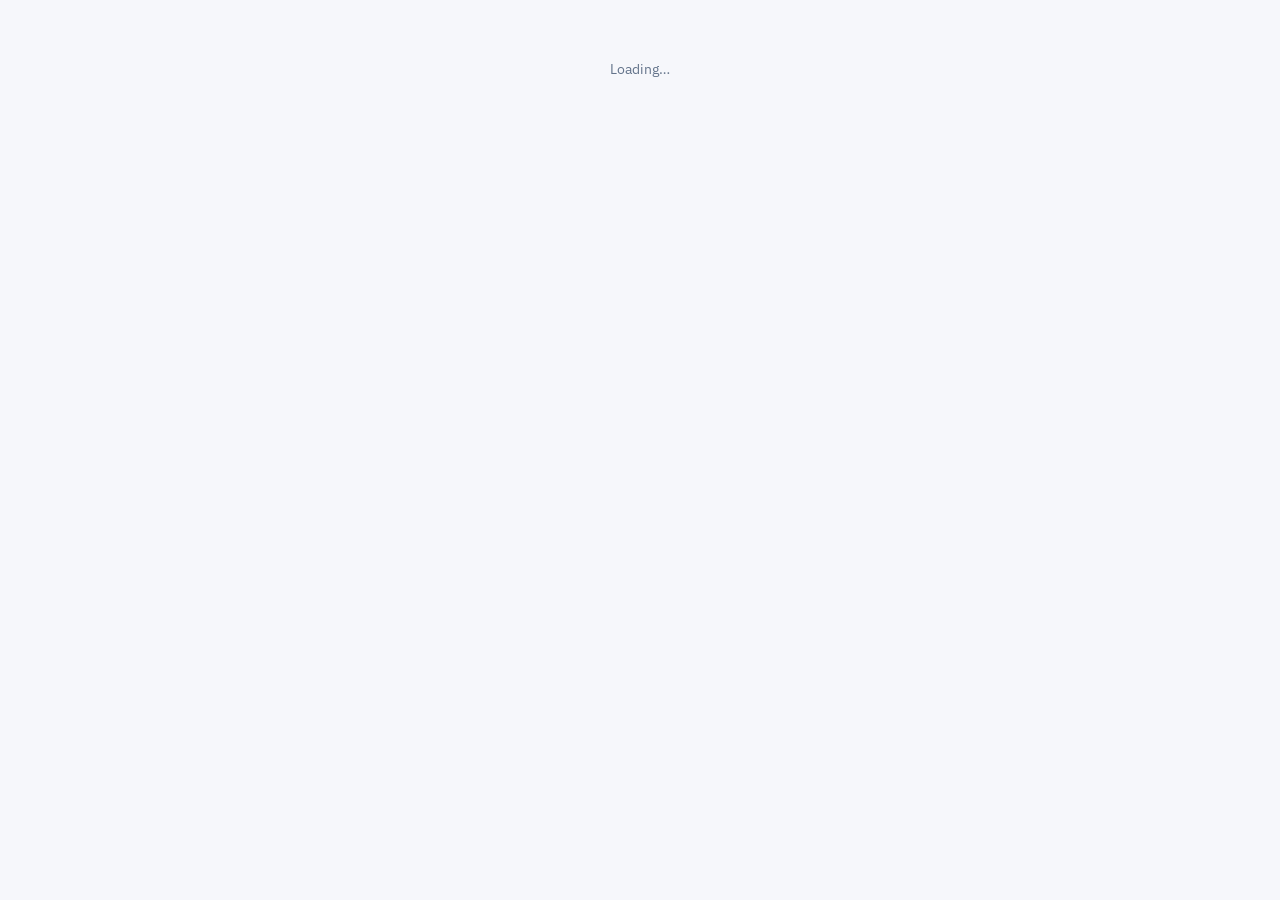
==== index.html @ 067b4d2a "L4U Migration KPI web app Co-Authored-By: Claude Opus 5.5 <noreply@anthropic.com> Claude-Session: ht" ====
<!doctype html>
<html lang="en">
<head>
<meta charset="utf-8">
<meta name="viewport" content="width=device-width, initial-scale=1">
<title>L4U · Migration KPI</title>
<link rel="preconnect" href="https://fonts.googleapis.com">
<link href="https://fonts.googleapis.com/css2?family=IBM+Plex+Sans+Thai:wght@400;500;600;700&family=IBM+Plex+Sans:wght@400;500;600;700&display=swap" rel="stylesheet">
<link rel="stylesheet" href="style.css">
<script src="https://cdn.jsdelivr.net/npm/chart.js@4.4.1/dist/chart.umd.min.js"></script>
</head>
<body>
<div id="app"><div class="boot">Loading…</div></div>
<div id="modal" class="modal hidden"><div class="modal-box" id="modal-box"></div></div>
<div id="toast" class="toast hidden"></div>
<script type="module" src="app.js"></script>
</body>
</html>
---- style.css ----
:root{--navy:#1F2A44;--ink:#0F172A;--teal:#0F766E;--muted:#64748B;--line:#E2E8F0;--bg:#F6F7FB;--card:#fff;
--good:#D1FAE5;--goodT:#065F46;--warn:#FEF3C7;--warnT:#92400E;--bad:#FEE2E2;--badT:#991B1B;--blue:#DBEAFE;--blueT:#1E3A8A;--grey:#EEF0F4}
*{box-sizing:border-box}
body{margin:0;font-family:"IBM Plex Sans","IBM Plex Sans Thai",system-ui,sans-serif;background:var(--bg);color:var(--ink);font-size:14px}
button{font:inherit;cursor:pointer}
input,select,textarea{font:inherit;padding:7px 9px;border:1px solid #CBD5E1;border-radius:8px;background:#fff;color:var(--ink);width:100%}
textarea{min-height:70px}
label{display:block;font-size:12px;color:var(--muted);font-weight:600;margin:8px 0 4px}
.boot{padding:60px;text-align:center;color:var(--muted)}
.top{background:var(--navy);color:#fff;padding:14px 22px;display:flex;align-items:center;gap:16px;flex-wrap:wrap}
.top .brand{font-weight:700;letter-spacing:.06em;font-size:12px;color:#93C5FD}
.top h1{font-size:18px;margin:0;font-weight:700}
.top .sp{flex:1}
.top .who{font-size:13px;opacity:.9}
.tabs{display:flex;gap:4px;background:#fff;border-bottom:1px solid var(--line);padding:0 16px;overflow-x:auto;position:sticky;top:0;z-index:5}
.tabs button{border:0;background:none;padding:12px 14px;color:var(--muted);font-weight:600;border-bottom:3px solid transparent;white-space:nowrap}
.tabs button.on{color:var(--navy);border-bottom-color:var(--teal)}
main{padding:20px;max-width:1500px;margin:0 auto}
.row{display:flex;gap:12px;flex-wrap:wrap;align-items:flex-end}
.row>*{flex:0 0 auto}
.card{background:var(--card);border:1px solid var(--line);border-radius:14px;padding:16px;margin-bottom:16px}
.card h2{font-size:15px;margin:0 0 12px;color:var(--navy)}
.card h2 small{font-weight:400;color:var(--muted);font-size:12px}
.grid{display:grid;grid-template-columns:repeat(auto-fill,minmax(165px,1fr));gap:12px}
.kpi{background:#fff;border:1px solid var(--line);border-radius:12px;padding:12px 14px}
.kpi .l{font-size:11px;color:var(--muted);font-weight:600;text-transform:uppercase;letter-spacing:.04em}
.kpi .v{font-size:26px;font-weight:700;color:var(--navy);margin-top:4px}
.kpi .s{font-size:11px;color:var(--muted)}
.bar{height:14px;background:var(--grey);border-radius:99px;overflow:hidden}
.bar>i{display:block;height:100%;background:var(--teal);border-radius:99px}
.bar.live>i{background:#1D4ED8}
table{width:100%;border-collapse:collapse;font-size:13px}
th{background:#F1F5F9;color:#334155;text-align:left;font-weight:600;padding:8px;border-bottom:1px solid var(--line);position:sticky;top:44px;white-space:nowrap}
td{padding:7px 8px;border-bottom:1px solid #F1F5F9;vertical-align:top}
tr:hover td{background:#FAFBFF}
.tw{overflow:auto;max-height:70vh;border:1px solid var(--line);border-radius:10px;background:#fff}
.tw th{top:0}
.badge{display:inline-block;padding:2px 8px;border-radius:99px;font-size:11px;font-weight:600;white-space:nowrap}
.b-good{background:var(--good);color:var(--goodT)}.b-warn{background:var(--warn);color:var(--warnT)}.b-bad{background:var(--bad);color:var(--badT)}
.b-blue{background:var(--blue);color:var(--blueT)}.b-grey{background:var(--grey);color:#475569}
.btn{border:1px solid #CBD5E1;background:#fff;border-radius:8px;padding:7px 12px;font-weight:600;color:var(--navy)}
.btn.p{background:var(--navy);color:#fff;border-color:var(--navy)}
.btn.t{background:var(--teal);color:#fff;border-color:var(--teal)}
.btn.r{background:#DC2626;color:#fff;border-color:#DC2626}
.btn.s{padding:3px 8px;font-size:12px}
.btn:disabled{opacity:.45;cursor:not-allowed}
.muted{color:var(--muted)}.small{font-size:12px}
td a{white-space:nowrap}
.flag{color:var(--badT);font-size:11px;display:block}
.status-On{background:var(--good);color:var(--goodT)}.status-At{background:var(--warn);color:var(--warnT)}.status-Behind{background:var(--bad);color:var(--badT)}.status-Not{background:var(--grey);color:#475569}
.modal{position:fixed;inset:0;background:rgba(15,23,42,.55);display:flex;align-items:flex-start;justify-content:center;padding:30px 12px;overflow:auto;z-index:50}
.modal.hidden{display:none}
.modal-box{background:#fff;border-radius:14px;max-width:900px;width:100%;padding:20px}
.modal-box h3{margin:0 0 6px;color:var(--navy)}
.fg{display:grid;grid-template-columns:repeat(auto-fill,minmax(200px,1fr));gap:4px 14px}
.sec{margin:14px 0 2px;font-weight:700;color:var(--teal);font-size:13px;border-top:1px solid var(--line);padding-top:10px}
.actions{display:flex;gap:8px;justify-content:flex-end;margin-top:16px}
.toast{position:fixed;bottom:20px;right:20px;background:var(--navy);color:#fff;padding:10px 16px;border-radius:10px;z-index:60;max-width:420px}
.toast.err{background:#B91C1C}
.toast.hidden{display:none}
.login{max-width:380px;margin:80px auto;background:#fff;border:1px solid var(--line);border-radius:16px;padding:26px}
.login h1{font-size:20px;margin:0 0 4px;color:var(--navy)}
.charts{display:grid;grid-template-columns:repeat(auto-fit,minmax(420px,1fr));gap:16px}
.chartbox{position:relative;height:280px}
.note{background:#FFFBEB;border:1px solid #FDE68A;color:#78350F;border-radius:10px;padding:10px 12px;font-size:13px;margin-bottom:12px}
.num{text-align:right;font-variant-numeric:tabular-nums}
.inline input{padding:4px 6px;width:80px}
@media(max-width:700px){main{padding:12px}.charts{grid-template-columns:1fr}}
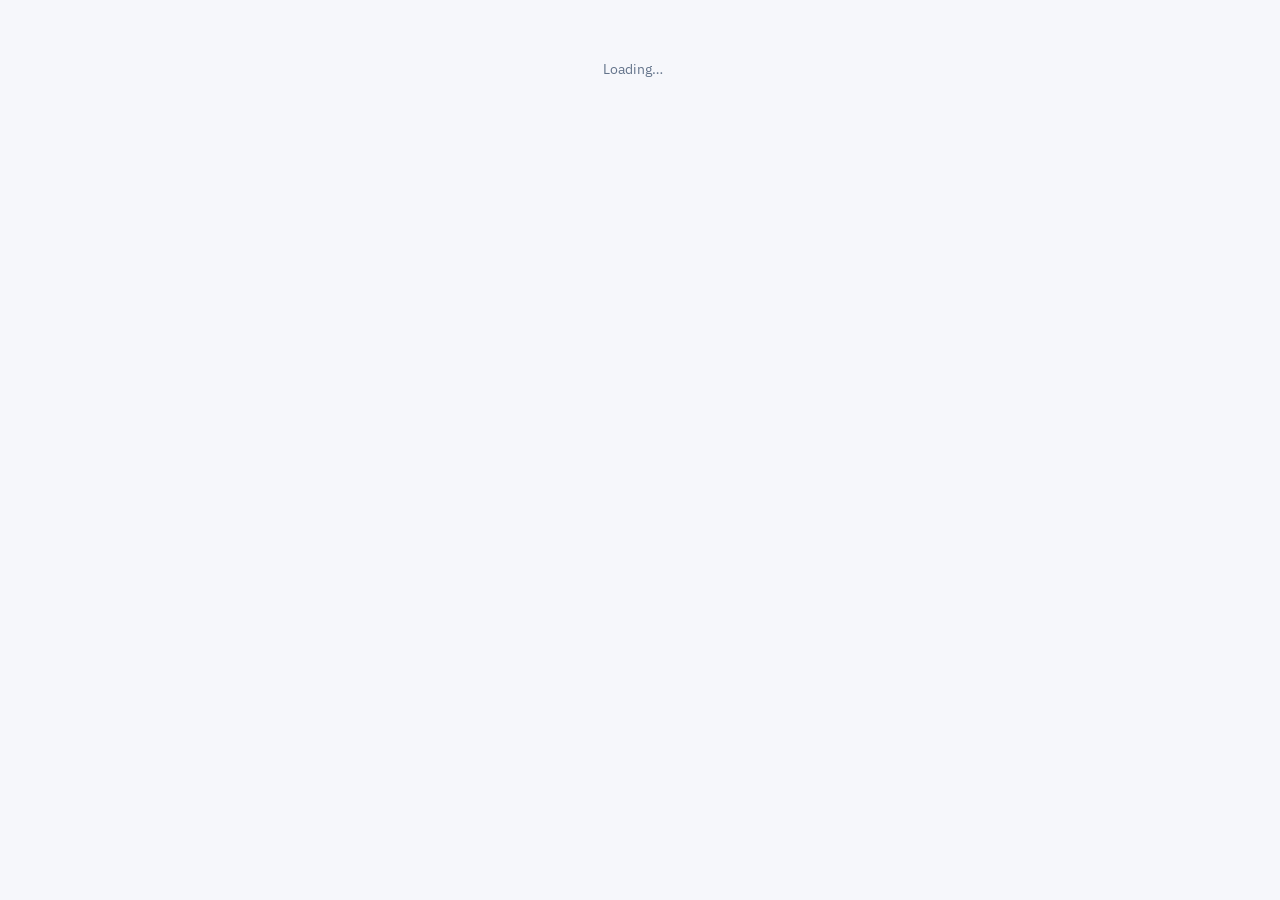
==== commit e7b0e88f: "Default Settings: 1:1 copy of NEW admin Settings (System/Services/Payments tabs, real fields + help " ====
--- a/index.html
+++ b/index.html
@@ -3,9 +3,10 @@
 <head>
 <meta charset="utf-8">
 <meta name="viewport" content="width=device-width, initial-scale=1">
-<title>L4U · Migration KPI</title>
+<title>L4U · Migration Tracker</title>
+<link rel="icon" href="data:image/svg+xml,%3Csvg xmlns=%22http://www.w3.org/2000/svg%22 viewBox=%220 0 100 100%22%3E%3Ctext y=%22.9em%22 font-size=%2290%22%3E%F0%9F%9F%A2%3C/text%3E%3C/svg%3E">
 <link rel="preconnect" href="https://fonts.googleapis.com">
-<link href="https://fonts.googleapis.com/css2?family=IBM+Plex+Sans+Thai:wght@400;500;600;700&family=IBM+Plex+Sans:wght@400;500;600;700&display=swap" rel="stylesheet">
+<link href="https://fonts.googleapis.com/css2?family=IBM+Plex+Sans+Thai:wght@400;500;600;700&family=IBM+Plex+Sans:wght@400;500;600;700&family=Lato:wght@400;700&display=swap" rel="stylesheet">
 <link rel="stylesheet" href="style.css">
 <script src="https://cdn.jsdelivr.net/npm/chart.js@4.4.1/dist/chart.umd.min.js"></script>
 </head>
--- a/style.css
+++ b/style.css
@@ -66,3 +66,323 @@
 .num{text-align:right;font-variant-numeric:tabular-nums}
 .inline input{padding:4px 6px;width:80px}
 @media(max-width:700px){main{padding:12px}.charts{grid-template-columns:1fr}}
+.top .acts{display:flex;gap:6px;flex-wrap:wrap}
+.top .acts .btn:not(.r){background:#fff}
+.tabs.sub{background:#F0FDFA;top:44px;border-bottom:1px solid #99F6E4}
+.tabs .kpitab{color:var(--teal)!important;border-left:1px solid var(--line)!important}
+.tabs .kpitab.on{background:#F0FDFA}
+.mgrid{display:grid;grid-template-columns:repeat(auto-fit,minmax(280px,1fr));gap:16px;margin-bottom:16px}
+.mgrid .card{margin-bottom:0}
+.mc .ml{display:flex;justify-content:space-between;font-size:13px;margin-top:10px}
+.bar.thin{height:7px;margin-top:4px}
+.k-live .v{color:#B91C1C}.k-live .bar>i{background:#DC2626}
+.plan{display:grid;grid-template-columns:repeat(auto-fit,minmax(190px,1fr));gap:10px;margin-top:12px}
+.plan .pi{border:1px solid var(--line);border-radius:10px;padding:10px;font-size:13px}
+.plan ul{margin:6px 0 0;padding-left:18px;color:#334155}
+.cal{display:grid;grid-template-columns:repeat(7,1fr);gap:6px;margin-top:12px}
+.cal .ch{font-size:12px;font-weight:700;color:var(--muted);text-align:center}
+.cd{border:1px solid var(--line);background:#fff;border-radius:10px;min-height:84px;padding:6px;text-align:left;font-size:11px;color:var(--ink)}
+.cd .dn{font-weight:700;font-size:13px;margin-bottom:2px}
+.cd.off{background:#F8FAFC}
+.cd.today{border-color:var(--teal);box-shadow:0 0 0 2px #99F6E4}
+.cd.sel{border-color:var(--navy);box-shadow:0 0 0 2px var(--navy)}
+.cd.met{background:#ECFDF5}
+.cd.dim{opacity:.3}
+.cd.empty{border:0;background:none}
+.cl2{white-space:nowrap}
+.pick{display:flex;align-items:center;gap:6px;font-size:13px;color:var(--ink);font-weight:500;border:1px solid var(--line);border-radius:8px;padding:6px 10px;margin:4px 0}
+.pick input,.ci input,.chip input{width:auto}
+.cl{display:grid;gap:6px;margin-top:6px}
+.ci{display:flex;gap:8px;align-items:flex-start;font-size:13px;color:var(--ink);font-weight:500;margin:0}
+.ci2{border:1px solid var(--line);border-radius:10px;padding:8px 10px}
+.chips{display:flex;flex-wrap:wrap;gap:6px;margin:6px 0 0 24px}
+.chip{display:flex;gap:4px;align-items:center;font-size:12px;background:var(--grey);border-radius:99px;padding:3px 10px;margin:0;color:var(--ink);font-weight:500}
+.req{color:#DC2626}
+.two{display:grid;grid-template-columns:minmax(0,3fr) minmax(0,2fr);gap:16px}
+.two .card{margin-bottom:16px}
+.sv{display:flex;gap:10px;align-items:center;border-bottom:1px solid var(--line);padding:8px 0}
+.pc{width:52px;height:52px;border-radius:50%;background:var(--warn);color:var(--warnT);display:flex;align-items:center;justify-content:center;font-weight:700;font-size:12px;flex:0 0 auto}
+.pc.ok{background:var(--good);color:var(--goodT)}
+.grid.g3{grid-template-columns:repeat(auto-fill,minmax(130px,1fr))}
+.flow .fh{color:var(--navy);margin:18px 0 6px;font-size:15px;border-top:1px solid var(--line);padding-top:12px}
+.flow ul{margin:0;padding-left:20px;line-height:1.7}
+code{background:var(--grey);padding:1px 5px;border-radius:5px;font-size:12px}
+@media(max-width:900px){.two{grid-template-columns:1fr}.cd{min-height:64px;font-size:10px}}
+.rec{border-color:#99F6E4;background:linear-gradient(180deg,#F0FDFA,#fff 60%)}
+.steps{margin:6px 0;padding-left:20px;line-height:1.7}
+a.btn{text-decoration:none;display:inline-block}
+.cd{cursor:pointer;display:flex;flex-direction:column;gap:2px;min-height:96px}
+.ev{display:block;width:100%;text-align:left;border:0;border-radius:6px;padding:2px 5px;font-size:11px;white-space:nowrap;overflow:hidden;text-overflow:ellipsis;font-weight:600}
+.ev-blue{background:var(--blue);color:var(--blueT)}.ev-warn{background:var(--warn);color:var(--warnT)}.ev-bad{background:var(--bad);color:var(--badT)}.ev-good{background:var(--good);color:var(--goodT)}.ev-grey{background:var(--grey);color:#475569;text-decoration:line-through}
+tr.clk{cursor:pointer}
+pre.code{background:#0F172A;color:#E2E8F0;padding:12px;border-radius:10px;overflow:auto;max-height:360px;font-size:12px;white-space:pre}
+.goal{background:#0F3B4C;border-color:#0F3B4C}
+.goal .kpi{background:rgba(255,255,255,.96)}
+/* LIVE flow */
+.flowhead{background:linear-gradient(135deg,#1F2A44,#7F1D1D);border:0}
+.fsteps{display:flex;flex-wrap:wrap;gap:6px;margin-top:12px}
+.fchip{background:rgba(255,255,255,.14);color:#fff;text-decoration:none;font-size:12px;padding:4px 10px;border-radius:99px}
+.fchip.a{background:#FDE68A;color:#78350F}
+.flowgrid{display:grid;grid-template-columns:repeat(auto-fill,minmax(520px,1fr));gap:16px}
+.flowgrid .card{margin:0}
+.fstep{display:grid;grid-template-columns:44px 1fr 210px;gap:14px;align-items:start}
+.fnum{width:40px;height:40px;border-radius:50%;background:#DC2626;color:#fff;font-weight:800;display:flex;align-items:center;justify-content:center;font-size:17px}
+.fbody h3{margin:6px 0 6px;color:var(--navy);font-size:16px}
+.fbody ul{margin:0 0 8px;padding-left:18px;line-height:1.65}
+.fpic img.real{width:100%;border-radius:14px;border:1px solid var(--line);cursor:zoom-in}
+.ph{width:200px;height:360px;border-radius:28px;background:#0F172A;padding:10px;position:relative;box-shadow:0 8px 24px rgba(15,23,42,.18);margin:0 auto}
+.ph-notch{position:absolute;top:10px;left:50%;transform:translateX(-50%);width:60px;height:12px;background:#0F172A;border-radius:0 0 10px 10px;z-index:2}
+.ph-bar{position:absolute;top:10px;left:10px;right:10px;height:34px;border-radius:18px 18px 0 0;background:#DC2626;color:#fff;font-size:11px;font-weight:700;display:flex;align-items:flex-end;padding:0 12px 6px}
+.ph-body{background:#fff;border-radius:18px;height:100%;overflow:hidden;padding:44px 10px 10px;font-size:11px;color:#0F172A}
+.mk-c,.mk-call{display:flex;flex-direction:column;align-items:center;gap:8px;text-align:center;padding-top:10px}
+.mk-call{background:linear-gradient(#ECFDF5,#fff);height:100%;margin:-44px -10px -10px;padding:50px 10px 10px}
+.mk-av{width:64px;height:64px;border-radius:50%;background:#D1FAE5;display:flex;align-items:center;justify-content:center;font-size:30px}
+.mk-bubble{background:#F1F5F9;border-radius:12px;padding:8px;font-size:10.5px;line-height:1.4}
+.mk-row{display:flex;gap:12px;margin-top:auto}.mk-ci{width:36px;height:36px;border-radius:50%;background:#E2E8F0;display:flex;align-items:center;justify-content:center}.mk-ci.r{background:#DC2626}
+.mk-store .mk-app{display:flex;gap:8px;align-items:center}
+.mk-icon{width:44px;height:44px;border-radius:12px;background:#DC2626;display:flex;align-items:center;justify-content:center;font-size:22px;flex:0 0 auto}.mk-icon.big{width:60px;height:60px;font-size:30px}
+.mk-btn{background:#1F2A44;color:#fff;border-radius:8px;padding:7px;text-align:center;font-weight:700;margin:6px 0;width:100%}
+.mk-btn.g{background:#16A34A}.mk-btn.o{background:#fff;color:#1F2A44;border:1px solid #CBD5E1}
+.mk-shots{display:flex;gap:5px;margin:6px 0}.mk-shots i{flex:1;height:110px;border-radius:8px;background:linear-gradient(#FEE2E2,#F8FAFC)}
+.mk-code{display:flex;gap:4px}.mk-code i{width:22px;height:28px;border:2px solid #1F2A44;border-radius:6px;display:flex;align-items:center;justify-content:center;font-style:normal;font-weight:800;font-size:13px}
+.mk-list{display:flex;flex-direction:column;gap:6px}.mk-h{font-weight:800;font-size:12px;margin-bottom:2px}
+.mk-li{display:flex;justify-content:space-between;align-items:center;border:1px solid #E2E8F0;border-radius:8px;padding:7px 8px;gap:6px}.mk-li.on{border-color:#16A34A;background:#F0FDF4}
+.mk-seg{display:flex;border:1px solid #CBD5E1;border-radius:6px;overflow:hidden}.mk-seg b,.mk-seg i{padding:2px 6px;font-style:normal}.mk-seg b{background:#FDE68A}
+.mk-slider{width:60px;height:4px;background:#CBD5E1;border-radius:4px;position:relative}.mk-slider i{position:absolute;left:55%;top:-4px;width:12px;height:12px;border-radius:50%;background:#1F2A44}
+.mk-radio{width:13px;height:13px;border-radius:50%;border:2px solid #94A3B8}.mk-radio.on{border-color:#16A34A;background:radial-gradient(#16A34A 45%,#fff 50%)}
+.mk-tip{background:#FFFBEB;border:1px solid #FDE68A;border-radius:8px;padding:6px;font-size:10px;color:#78350F;margin-top:4px}
+.mk-two{display:flex;gap:6px}.mk-two>*{flex:1}
+.mk-opt{border:1px solid #CBD5E1;border-radius:10px;padding:10px 4px;text-align:center;font-weight:700}.mk-opt.on{border:2px solid #2563EB;background:#EFF6FF}
+.mk-paper{margin:4px auto 0;width:80%;background:#fff;border:1px dashed #94A3B8;padding:8px;text-align:center;font-family:monospace;font-weight:700}
+.mk-order{display:flex;flex-direction:column;gap:6px}.mk-badge{background:#FEE2E2;color:#991B1B;border-radius:6px;padding:1px 5px;font-size:9px;margin-left:4px}
+.mk-time{display:flex;align-items:center;justify-content:space-between;border:1px solid #CBD5E1;border-radius:10px;padding:4px 8px}.mk-time span{width:26px;height:26px;border-radius:50%;background:#1F2A44;color:#fff;display:flex;align-items:center;justify-content:center;font-weight:800;font-size:15px}.mk-time b{font-size:15px}
+.mk-big{font-size:54px}
+.after{display:grid;gap:12px}
+.ac{display:grid;grid-template-columns:36px 1fr;gap:12px;border:1px solid var(--line);border-radius:12px;padding:12px}
+.an{width:32px;height:32px;border-radius:50%;background:var(--navy);color:#fff;font-weight:800;display:flex;align-items:center;justify-content:center}
+.ac ul{margin:6px 0;padding-left:18px;line-height:1.6}
+.split{display:grid;grid-template-columns:1fr 1fr;gap:10px;margin-top:8px}
+.sp{border-radius:10px;padding:10px 12px}.sp .spt{font-weight:800}
+.sp.cw{background:#EFF6FF}.sp.it{background:#F5F3FF}.sp.ok{background:#ECFDF5}.sp.q{background:#FFFBEB}
+/* Record LIVE form */
+.ls{display:flex;justify-content:space-between;align-items:center;gap:10px;border:1px solid var(--line);border-radius:10px;padding:8px 10px;font-size:13px}
+.seg{display:flex;border:1px solid #CBD5E1;border-radius:8px;overflow:hidden;flex:0 0 auto}
+.seg label{margin:0;display:flex}.seg input{display:none}.seg b{padding:6px 12px;font-size:12px;color:#475569;cursor:pointer;border-left:1px solid #E2E8F0}
+.seg label:first-child b{border-left:0}.seg input:checked+b{background:var(--navy);color:#fff}
+.subbox{border-left:3px solid #93C5FD;padding:4px 0 4px 12px;display:grid;gap:6px}
+.fucard{border-color:#FCD34D;background:#FFFBEB}
+@media(max-width:700px){.fstep{grid-template-columns:40px 1fr}.fpic{grid-column:1/-1}.flowgrid{grid-template-columns:1fr}.split{grid-template-columns:1fr}}
+.fpic{display:flex;flex-direction:column;gap:8px;align-items:center}
+.fpic img.real{width:200px;box-shadow:0 8px 24px rgba(15,23,42,.18);border-radius:18px;border:6px solid #0F172A}
+.fpic img.real.extra{width:200px;border-width:4px;border-radius:10px}
+pre.msg{white-space:pre-wrap;background:#F8FAFC;border:1px solid var(--line);border-radius:10px;padding:10px;font-family:inherit;font-size:12px;max-height:220px;overflow:auto;margin-top:8px}
+.mk-appicon{width:44px;height:44px;border-radius:11px;flex:0 0 auto}.mk-appicon.big{width:64px;height:64px;border-radius:15px}
+.gal{display:grid;grid-template-columns:repeat(auto-fill,minmax(170px,1fr));gap:14px}
+.gal figure{margin:0;text-align:center}.gal img{width:100%;max-height:330px;object-fit:contain;background:#F1F5F9;border-radius:12px;border:1px solid var(--line);cursor:zoom-in;padding:6px}
+.gal figcaption{font-size:12px;margin-top:6px;color:#334155}
+.sheetframe{width:100%;height:560px;border:1px solid var(--line);border-radius:10px;background:#fff;display:block}
+.sheetwrap{display:flex;gap:10px;margin-top:10px}
+.sheetwrap .sheetframe{flex:1;min-width:0}
+.sheetgut{width:70px;flex:none;border:1px dashed var(--line);border-radius:10px;display:flex;align-items:center;justify-content:center;color:#94a3b8;font-size:22px;background:repeating-linear-gradient(45deg,transparent 0 8px,rgba(148,163,184,.08) 8px 16px)}
+.sheetframe.big{height:calc(100vh - 160px)}
+.ton{background:#fff;border:1px dashed #93C5FD;border-radius:10px;padding:8px 10px;margin-top:8px;font-size:13px}
+.ton ol{margin:6px 0;padding-left:18px;line-height:1.7}
+.call{display:flex;gap:10px;align-items:flex-start;border-bottom:1px solid var(--line);padding:8px 0}
+.cn{width:24px;height:24px;border-radius:50%;background:var(--grey);font-size:12px;font-weight:700;display:flex;align-items:center;justify-content:center;flex:0 0 auto}
+.thai{padding:8px 10px;border-radius:8px;background:#ECFDF5;color:#065F46;font-weight:700}
+.newver{position:fixed;left:50%;transform:translateX(-50%);bottom:20px;background:#FEF3C7;border:1px solid #F59E0B;color:#78350F;padding:10px 14px;border-radius:12px;z-index:70;box-shadow:0 8px 24px rgba(0,0,0,.15);font-weight:600;display:flex;gap:10px;align-items:center}
+select.mini{padding:4px 6px;font-size:12px;width:auto;min-width:120px}
+input.tick{width:20px;height:20px;cursor:pointer;accent-color:#16A34A}
+table.blk tr.done td{background:#F0FDF4;color:#64748B}
+input.locked{background:#F1F5F9;font-weight:700}
+.gacct{background:#F8FAFC;padding:10px 14px;margin-top:-6px}
+.btn.ok{background:#16A34A;color:#fff;border-color:#16A34A}
+.btn.big{padding:12px 22px;font-size:15px}
+.callbtn{text-align:right}.callbtn .small{margin-top:4px;line-height:1.4}
+#dailybox{margin-top:8px}
+.fbwrap #fbbox{margin-top:12px}.fbwrap #fbbox .card{box-shadow:none}
+.runpanel{border:1px solid #BFDBFE;background:#EFF6FF;border-radius:12px;padding:12px 14px;margin:10px 0}
+.runpanel table{width:100%;border-collapse:collapse;background:#fff;border-radius:8px}.runpanel td,.runpanel th{padding:5px 8px;border-bottom:1px solid var(--line);text-align:left;vertical-align:top}
+.autobox{margin:6px 0 0 24px}.autobox ul{margin:4px 0;padding-left:18px;line-height:1.5}
+.auto{display:inline-block;font-size:12px;font-weight:700;border-radius:99px;padding:2px 10px}
+.auto.ok{background:var(--good);color:var(--goodT)}.auto.bad{background:var(--bad);color:var(--badT)}.auto.rev{background:var(--warn);color:var(--warnT)}
+table.issues{width:100%;background:#fff;border-collapse:collapse}table.issues td,table.issues th{padding:4px 8px;border-bottom:1px solid var(--line);text-align:left;vertical-align:top}
+.actorgrid{display:grid;grid-template-columns:repeat(auto-fill,minmax(150px,1fr));gap:10px;margin:14px 0}
+.actorgrid .btn{padding:14px 10px;text-align:center;line-height:1.4}
+
+.flowtop{display:flex;flex-wrap:wrap;gap:10px;align-items:center;margin-top:12px;padding:10px 12px;border-radius:10px;background:rgba(255,255,255,.08);color:#fff}
+.flowtop select{width:auto;min-width:260px;max-width:420px}
+.tk{display:flex;gap:8px;align-items:flex-start;margin:6px 0;padding:6px 10px;border:1px dashed var(--line);border-radius:8px;cursor:pointer;font-size:13px;background:#fff}
+.tk input{width:18px;height:18px;margin:0;flex:none;accent-color:#16A34A}
+.tk.on{border-style:solid;border-color:#86EFAC;background:#F0FDF4}
+.tk input:disabled+span{color:#94A3B8}
+.tks{margin-top:6px}
+.fstep.tkd{border-color:#86EFAC;background:#FAFFFB}.fstep.tkd .fnum{background:#16A34A}
+.oldgrid{display:grid;grid-template-columns:repeat(auto-fill,minmax(460px,1fr));gap:12px;margin-top:10px}
+.oldst{border:1px solid var(--line);border-radius:10px;padding:10px;display:flex;flex-direction:column;gap:8px}
+.oldst img{width:100%;max-height:340px;object-fit:contain;object-position:top;background:#F8FAFC;border-radius:8px;border:1px solid var(--line);cursor:zoom-in}
+
+.flowpairs{display:flex;flex-direction:column;gap:16px}
+.flowpairs .card{margin:0}
+.fpair{display:grid;grid-template-columns:1fr auto;gap:18px;align-items:start}
+.fsubs{display:flex;flex-direction:column;gap:6px}
+.fsub{display:grid;grid-template-columns:44px 1fr;gap:12px;padding:8px;border-radius:10px;border:1px solid transparent}
+.fsub+.fsub{border-top:1px dashed var(--line);border-radius:0 0 10px 10px;padding-top:12px}
+.fsub.tkd{background:#F0FDF4;border-color:#BBF7D0}.fsub.tkd .fnum{background:#16A34A}
+.fhead{display:flex;align-items:center;gap:10px;flex-wrap:wrap}.fhead h3{margin:6px 0}
+.tk.mini{display:inline-flex;margin:0;padding:3px 10px;border-radius:999px;font-size:12px;align-items:center}
+.tk.mini input{width:16px;height:16px}
+.fpics{display:flex;gap:14px}
+.fpics .fpic{position:relative;width:200px}
+.fpicn{position:absolute;top:-8px;left:-8px;z-index:2;width:26px;height:26px;border-radius:50%;background:var(--navy);color:#fff;font-weight:800;font-size:13px;display:flex;align-items:center;justify-content:center}
+@media(max-width:900px){.fpair{grid-template-columns:1fr}.fpics{flex-wrap:wrap}}
+
+.gmailbox{display:grid;grid-template-columns:1fr 560px;gap:14px;margin-top:8px;padding:10px;border:1px solid var(--line);border-radius:10px;background:#F8FAFC}
+.gmailbox ol{margin:6px 0 8px;padding-left:20px;line-height:1.7;font-size:13px}
+.gmailpics{display:flex;gap:8px;align-items:flex-start}.gmailpics img{width:50%;border-radius:8px;border:1px solid var(--line);cursor:zoom-in}
+@media(max-width:900px){.gmailbox{grid-template-columns:1fr}}
+
+.lightph::placeholder{color:#B6C0CC;font-style:italic}
+
+html{scrollbar-gutter:stable}
+html.noscroll,html.noscroll body{overflow:hidden;overscroll-behavior:none}
+
+.flygrid{display:grid;grid-template-columns:repeat(auto-fill,minmax(320px,1fr));gap:12px;margin-top:10px}
+.flyc{border:1px solid var(--line);border-radius:10px;padding:10px;background:#F8FAFC}
+.flyc pre.msg{max-height:220px;overflow:auto}
+
+.afh{font-weight:700;font-size:13px;color:var(--navy);margin:10px 0 2px;padding-top:6px;border-top:1px dashed var(--line)}
+.afh:first-child{border-top:0;margin-top:0}
+
+.webgate{margin-top:8px;padding:8px 12px;border-radius:8px;font-size:13px;line-height:1.6}
+.webgate.red{background:#FEF2F2;border:1px solid #FCA5A5;color:#991B1B}
+.webgate.yel{background:#FFFBEB;border:1px solid #FCD34D;color:#92400E}
+.webgate.blu{background:#EFF6FF;border:1px solid #93C5FD;color:#1E3A8A}
+
+.toolgrid{display:grid;grid-template-columns:repeat(auto-fill,minmax(220px,1fr));gap:10px}
+.tool{display:flex;align-items:center;gap:10px;padding:12px 14px;border:1px solid var(--line);border-radius:10px;background:#fff;color:var(--ink);text-decoration:none;font-weight:600;font-size:14px;transition:.15s}
+.tool:hover{border-color:#94A3B8;box-shadow:0 2px 8px rgba(15,23,42,.08);transform:translateY(-1px)}
+.tool img{width:22px;height:22px;border-radius:4px;flex:none}
+.tool.off{opacity:.55;justify-content:space-between;cursor:default;border-style:dashed}.tool.off small{font-weight:400;color:#94A3B8}
+.tedit{max-height:60vh;overflow:auto;display:flex;flex-direction:column;gap:6px}
+.trow{display:grid;grid-template-columns:150px 1fr 1.6fr auto auto auto;gap:6px;align-items:center}
+
+/* ---- Default Settings (native, NEW-admin look) ---- */
+.cwset{display:grid;grid-template-columns:210px 1fr;border:1px solid #E2E8F0;border-radius:12px;overflow:hidden;background:#F5F6F8;height:600px}
+.cwnav{background:#1F2A44;padding:10px 8px;display:flex;flex-direction:column;gap:4px;overflow:auto}
+.cwnav button{all:unset;cursor:pointer;color:#CBD5E1;padding:9px 12px;border-radius:8px;font-weight:600;font-size:14px;display:flex;justify-content:space-between;align-items:center}
+.cwnav button small{background:rgba(255,255,255,.12);border-radius:10px;padding:0 7px;font-size:11px}
+.cwnav button:hover{background:rgba(255,255,255,.08);color:#fff}
+.cwnav button.on{background:#fff;color:#1F2A44}
+.cwnav button.on small{background:#E2E8F0}
+.cwnav button.add{color:#99F6E4;font-weight:500}
+.cwmain{overflow:auto;overscroll-behavior:contain;padding:14px 18px 40px}
+.cwtop{display:flex;gap:10px;align-items:center;margin-bottom:12px}
+.cwtop>div:first-child{flex:1}
+.cwcrumb{font-size:18px;font-weight:700;color:#1F2A44}
+.cwsub{font-size:12.5px;color:#64748B}
+.cwq{width:220px}
+.cwacc{background:#fff;border:1px solid #E5E7EB;border-radius:10px;margin-bottom:10px;box-shadow:0 1px 2px rgba(16,24,40,.04)}
+.cwhead{display:flex;align-items:center;gap:8px;padding:13px 16px;cursor:pointer;font-weight:700;color:#111827;font-size:15px}
+.cwhead>span:first-child{flex:1}
+.cwacc.open .cwhead{border-bottom:1px solid #EEF0F3}
+.chev{color:#94A3B8}
+.cwbody{padding:4px 16px 12px}
+.cwrow{display:grid;grid-template-columns:1fr minmax(180px,300px) auto;gap:12px;align-items:center;padding:11px 0;border-bottom:1px dashed #EEF0F3}
+.cwrow:last-of-type{border-bottom:0}
+.cwlab b{font-size:13.5px;color:#1F2937}
+.cwhelp{font-size:12px;color:#6B7280;margin-top:2px}
+.cwctl{display:flex;justify-content:flex-end}
+.cwin{width:100%;padding:7px 10px;border:1px solid #D1D5DB;border-radius:7px;background:#fff;font:inherit;font-size:13.5px}
+.cwin:disabled{background:#F9FAFB;color:#111827;opacity:1;cursor:default;-webkit-text-fill-color:#111827}
+.cwta{min-height:70px;resize:vertical}
+.cwnum{display:flex;align-items:center;gap:6px;width:100%}
+.cwnum em{font-style:normal;font-size:12px;color:#6B7280;white-space:nowrap}
+.cwsw{display:inline-flex;align-items:center;gap:8px;cursor:pointer;margin:0}
+.cwsw input{display:none}
+.cwsw i{width:40px;height:22px;border-radius:12px;background:#CBD5E1;position:relative;transition:.15s}
+.cwsw i::after{content:'';position:absolute;left:3px;top:3px;width:16px;height:16px;border-radius:50%;background:#fff;transition:.15s;box-shadow:0 1px 2px rgba(0,0,0,.2)}
+.cwsw input:checked+i{background:#16A34A}
+.cwsw input:checked+i::after{left:21px}
+.cwsw input:disabled+i{cursor:default}
+.cwsw b{font-size:12px;color:#475569;min-width:26px}
+.cwtag{font-size:12px;font-weight:700;padding:4px 10px;border-radius:20px}
+.cwtag.old{background:#E0F2FE;color:#075985}
+.cwtag.man{background:#FEF3C7;color:#92400E}
+.cwed{display:inline-flex;gap:2px}
+.cwed .lnk,.cwaddf{background:none;border:0;cursor:pointer;color:#2563EB;font-size:13px;padding:2px 4px}
+.cwaddf{margin-top:6px}
+.cwset:not(.editing) .cwrow{grid-template-columns:1fr minmax(180px,300px)}
+.cwset.editing .cwacc{border-color:#93C5FD}
+.dsave{position:sticky;bottom:8px;margin-top:10px;display:flex;justify-content:space-between;align-items:center;gap:10px;background:#F1F5F9;border:1px solid #CBD5E1;border-radius:10px;padding:8px 12px;font-size:13px}
+.dsave.on{background:#FFFBEB;border-color:#F59E0B}
+ol.steps li{margin:3px 0}
+@media (max-width:800px){.cwset{grid-template-columns:1fr;height:auto}.cwnav{flex-direction:row;overflow:auto}.cwrow{grid-template-columns:1fr}}
+
+/* ---- Default Settings v2: copy of NEW admin › Settings (values measured from the real page) ---- */
+.cxpage{background:#F2F2F2;border-radius:10px;padding:18px 22px 22px;max-height:720px;overflow:auto;overscroll-behavior:contain;font-family:Lato,Inter,Verdana,Helvetica,'IBM Plex Sans Thai',sans-serif;font-size:14px;color:#383838}
+.cxtop{display:flex;align-items:center;gap:12px;margin:0 0 14px}
+.cxtop h1{flex:1;margin:0;font-size:28px;font-weight:700;color:#383838;font-family:inherit}
+.cxq{width:240px;height:36px;border:1px solid #D6D6D6;border-radius:3px;padding:0 10px;font:inherit;background:#fff}
+.cxcard{background:#fff;box-shadow:0 1px 3px rgba(0,0,0,.08);max-width:980px}
+.cxtabs{display:flex;border-bottom:1px solid #E6E6E6;padding:0 6px}
+.cxtabs span{padding:12px 12px 10px;cursor:pointer;border-bottom:2px solid transparent;margin-bottom:-1px;font-size:14px}
+.cxtabs span.on{border-bottom-color:#273B91}
+.cxcat{background:#F7F7F7;padding:10px 20px;font-size:13px;font-weight:700;border-bottom:1px solid #E6E6E6}
+.cxacc{border-bottom:1px solid #E6E6E6}
+.cxhead{display:flex;align-items:center;gap:8px;padding:0 20px;height:48px;cursor:pointer;font-size:14px}
+.cxhead:hover,.cxacc.open>.cxhead{background:#F5F5F5}
+.cxhead .nm{flex:1}
+.cxhead .chev{font-size:16px;color:#383838}
+.cxok{width:16px;height:16px;border-radius:50%;background:#43A047;color:#fff;font-size:10px;display:inline-flex;align-items:center;justify-content:center;font-weight:700}
+.cxitabs{display:flex;flex-wrap:wrap;border-bottom:1px solid #E6E6E6;padding:0 8px;background:#fff}
+.cxitabs span{padding:11px 12px 9px;cursor:pointer;border-bottom:2px solid transparent;margin-bottom:-1px;font-size:14px;white-space:nowrap}
+.cxitabs span.on{border-bottom-color:#273B91}
+.cxbody{padding:20px}
+.cxgrp{padding:0 0 20px;margin:0 0 20px;border-bottom:1px dashed #D6D6D6}
+.cxlab{display:flex;align-items:center;gap:8px;margin-bottom:10px}
+.cxlab .title{font-size:16px;font-weight:700;color:#383838;margin:0}
+.cxlab .optional{font-size:10px;letter-spacing:.04em;border:1px solid #D6D6D6;border-radius:3px;padding:2px 5px;color:#6b6b6b}
+.cxhelp{font-size:14px;margin-top:10px;color:#383838;line-height:1.45}
+.cxnote{font-size:12.5px;margin-top:6px;color:#0F766E;background:#F0FDFA;border-radius:4px;padding:4px 8px;display:inline-block;font-family:'IBM Plex Sans Thai',sans-serif}
+.cxin{width:100%;height:38px;border:1px solid #D6D6D6;border-radius:3px;padding:0 10px;font:inherit;font-size:14px;background:#fff;color:#383838;box-sizing:border-box}
+.cxin:disabled{background:#fff;opacity:1;-webkit-text-fill-color:#383838;cursor:default}
+.cxta{height:auto;min-height:76px;padding:8px 10px;resize:vertical}
+.cxta.rich{min-height:180px}
+.cxsel{position:relative}
+.cxsel select{appearance:none;-webkit-appearance:none;padding-right:38px;background:#fff}
+.cxsel::after{content:'⌄';position:absolute;right:0;top:0;width:36px;height:38px;border-left:1px solid #E6E6E6;display:flex;align-items:center;justify-content:center;color:#999;pointer-events:none;font-size:14px}
+.cxsw{display:inline-block;position:relative;cursor:pointer;margin:0}
+.cxsw input{display:none}
+.cxsw i{display:block;width:50px;height:24px;border-radius:30px;background:#CCCCCC;position:relative;transition:.15s}
+.cxsw i::after{content:'';position:absolute;left:4px;top:4px;width:16px;height:16px;border-radius:50%;background:#fff;transition:.15s}
+.cxsw input:checked+i{background:#273B91}
+.cxsw input:checked+i::after{left:30px}
+.cxbtns{display:inline-flex;border:1px solid #D6D6D6;border-radius:3px;overflow:hidden}
+.cxbtns button{border:0;background:#fff;padding:0 14px;height:36px;font:inherit;font-size:14px;color:#383838;cursor:pointer}
+.cxbtns button+button{border-left:1px solid #D6D6D6}
+.cxbtns button.on{background:#273B91;color:#fff;font-weight:700}
+.cxbtns button:disabled{cursor:default}
+.cxmulti{min-height:38px;border:1px solid #D6D6D6;border-radius:3px;padding:4px 6px;display:flex;flex-wrap:wrap;gap:4px;align-items:center}
+.cxchip{display:none;margin:0;font-size:13px;background:#E8EAF5;color:#273B91;border-radius:3px;padding:3px 8px;cursor:pointer}
+.cxchip.on{display:inline-flex}
+.cxchip input{display:none}
+.editing .cxchip{display:inline-flex;background:#F2F2F2;color:#777}
+.editing .cxchip.on{background:#E8EAF5;color:#273B91}
+.cxph{color:#999;font-size:13px;padding-left:4px}
+.cxchecks{display:flex;flex-wrap:wrap;gap:16px}
+.cxchecks label{display:inline-flex;align-items:center;gap:6px;margin:0;font-size:14px;cursor:pointer}
+.cxchecks input{width:18px;height:18px;accent-color:#273B91}
+.cxlist{border:1px dashed #D6D6D6;border-radius:3px;padding:9px 12px;background:#FAFAFA;color:#777;font-size:13px}
+.cxsave{display:block;width:100%;height:38px;border:0;border-radius:4px;background:#273B91;color:#fff;font:inherit;font-weight:700;font-size:14px;cursor:pointer}
+.cxsave:disabled{opacity:.55;cursor:default}
+.cxm{font-size:11.5px;font-weight:700;border-radius:20px;padding:2px 9px;font-family:'IBM Plex Sans Thai',sans-serif;white-space:nowrap}
+.cxm.old{background:#E0F2FE;color:#075985}.cxm.man{background:#FEF3C7;color:#92400E}.cxm.uns{background:#F1F5F9;color:#64748B;font-weight:600}
+.cxgrp.m-unset{opacity:.8}
+.cxlegend{font-size:12px;color:#555;margin-top:10px;font-family:'IBM Plex Sans Thai',sans-serif;line-height:2}
+.cxpage .lnk{background:none;border:0;color:#2563EB;cursor:pointer;font-size:13px;padding:0 3px}
+.cxadd{display:block;margin:-6px 0 14px}
+.cxpage.editing .cxcard{outline:2px solid #93C5FD}
+.cxchecks input:disabled{opacity:1}
+.cxswl{display:inline-flex;align-items:center;gap:8px;font-size:14px}
+.cxtop{max-width:980px}
